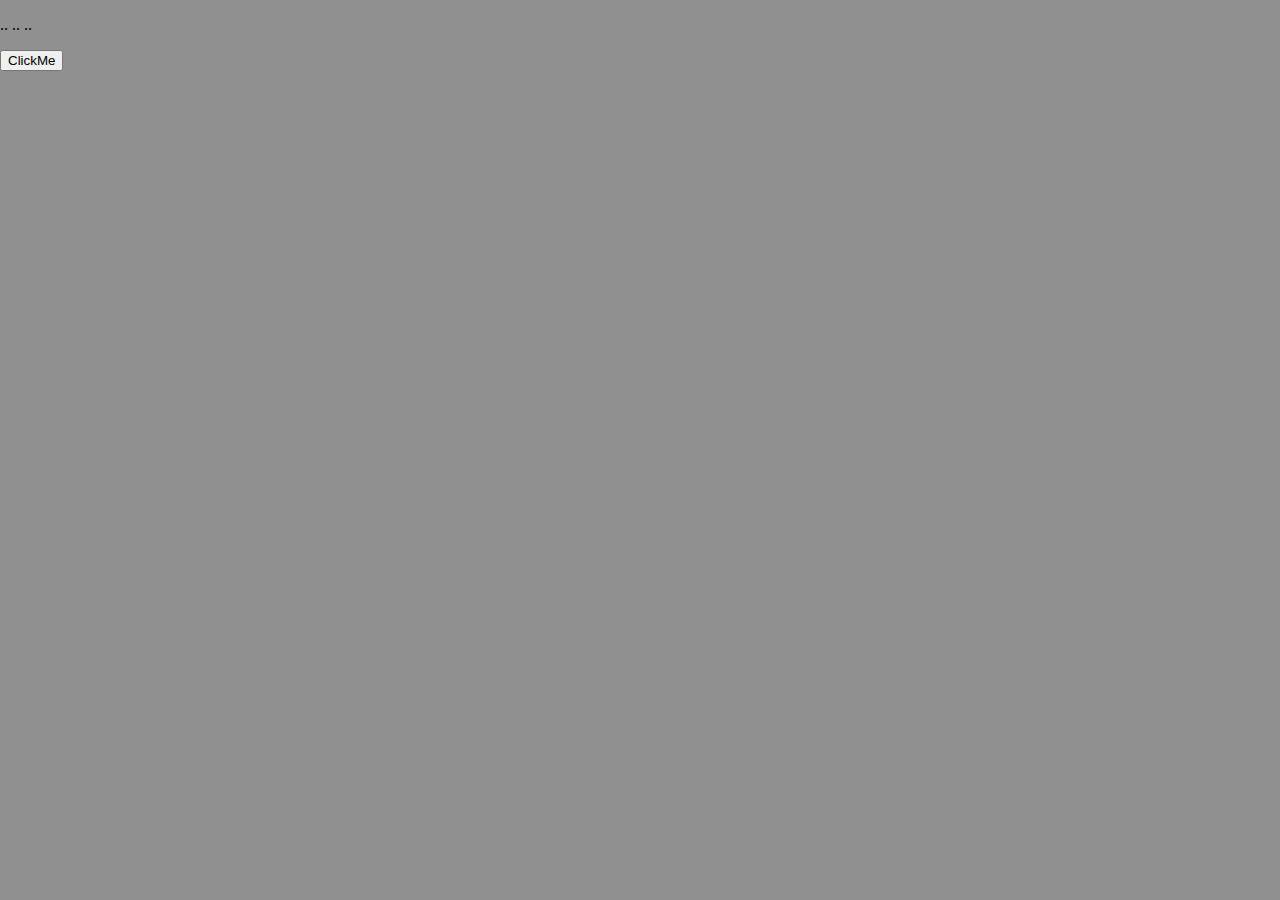
==== index.html @ dbda140a "add html-button" ====
<!DOCTYPE html>
<html>
<meta http-equiv="Content-Type" content="text/html; charset=utf-8" />

<!-- Disable zooming: -->
<meta name="viewport" content="width=device-width, initial-scale=1.0, user-scalable=no">

<head>
    <!-- change this to your project name -->
    <title>DoMiK WebApp</title>

    <!-- config for our rust wasm binary. go to https://trunkrs.dev/assets/#rust for more customization -->
    <link data-trunk rel="rust" data-wasm-opt="2" />
    <!-- this is the base url relative to which other urls will be constructed. trunk will insert this from the public-url option -->
    <base data-trunk-public-url />

    <link data-trunk rel="copy-file" href="assets/sw.js" />
    <link data-trunk rel="copy-file" href="assets/manifest.json" />

    <link rel="manifest" href="manifest.json">




    <style>
        html {
            /* Remove touch delay: */
            touch-action: manipulation;
        }

        body {
            /* Light mode background color for what is not covered by the egui canvas,
            or where the egui canvas is translucent. */
            background: #909090;
        }

        @media (prefers-color-scheme: dark) {
            body {
                /* Dark mode background color for what is not covered by the egui canvas,
                or where the egui canvas is translucent. */
                background: #404040;
            }
        }

        /* Allow canvas to fill entire web page: */
        html,
        body {
            overflow: hidden;
            margin: 0 !important;
            padding: 0 !important;
            height: 100%;
            width: 100%;
        }

        /* Position canvas in center-top: */
        canvas {
            margin-right: auto;
            margin-left: auto;
            display: block;
            position: absolute;
            top: 0%;
            left: 50%;
            transform: translate(-50%, 0%);
        }

        .centered {
            margin-right: auto;
            margin-left: auto;
            display: block;
            position: absolute;
            top: 50%;
            left: 50%;
            transform: translate(-50%, -50%);
            color: #f0f0f0;
            font-size: 24px;
            font-family: Ubuntu-Light, Helvetica, sans-serif;
            text-align: center;
        }

        /* ---------------------------------------------- */
        /* Loading animation from https://loading.io/css/ */
        .lds-dual-ring {
            display: inline-block;
            width: 24px;
            height: 24px;
        }

        .lds-dual-ring:after {
            content: " ";
            display: block;
            width: 24px;
            height: 24px;
            margin: 0px;
            border-radius: 50%;
            border: 3px solid #fff;
            border-color: #fff transparent #fff transparent;
            animation: lds-dual-ring 1.2s linear infinite;
        }

        @keyframes lds-dual-ring {
            0% {
                transform: rotate(0deg);
            }

            100% {
                transform: rotate(360deg);
            }
        }

    </style>
</head>

<body>
    <p>.. .. ..</p>
    <button type="btn">ClickMe</button>
    <!-- The WASM code will resize the canvas dynamically -->
    <!-- the id is hardcoded in main.rs . so, make sure both match. -->
    <canvas id="raa_canvas_id"></canvas>

    <!--Register Service Worker. this will cache the wasm / js scripts for offline use (for PWA functionality). -->
    <!-- Force refresh (Ctrl + F5) to load the latest files instead of cached files  -->
    <script>
        // We disable caching during development so that we always view the latest version.
        if ('serviceWorker' in navigator && window.location.hash !== "#dev") {
            window.addEventListener('load', function () {
                navigator.serviceWorker.register('sw.js');
            });
        }
    </script>
</body>

</html>

<!-- Powered by egui: https://github.com/emilk/egui/ -->
<!-- PROVED -->
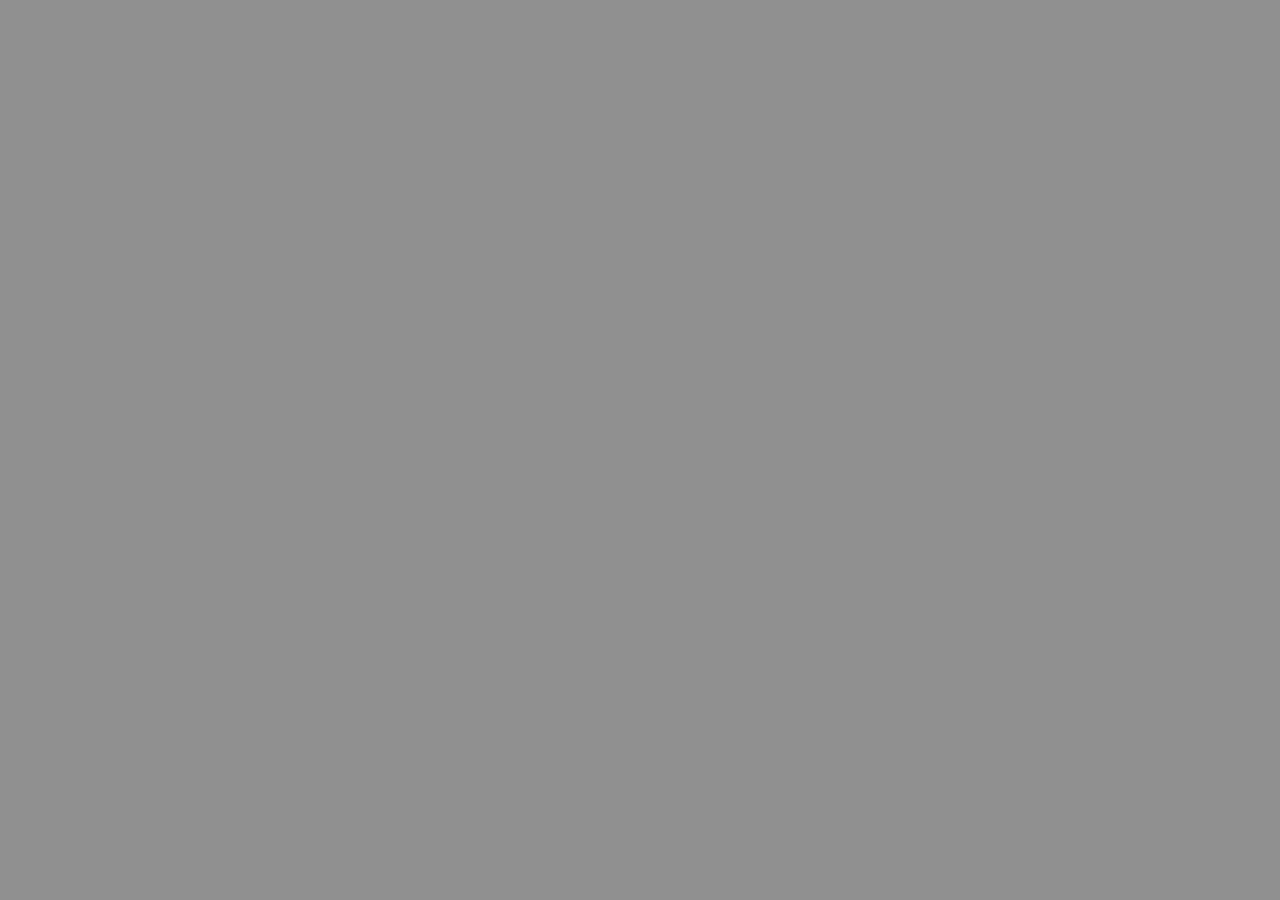
==== commit 9d2c576d: "saving" ====
--- a/index.html
+++ b/index.html
@@ -111,8 +111,6 @@
 </head>
 
 <body>
-    <p>.. .. ..</p>
-    <button type="btn">ClickMe</button>
     <!-- The WASM code will resize the canvas dynamically -->
     <!-- the id is hardcoded in main.rs . so, make sure both match. -->
     <canvas id="raa_canvas_id"></canvas>
@@ -123,7 +121,7 @@
         // We disable caching during development so that we always view the latest version.
         if ('serviceWorker' in navigator && window.location.hash !== "#dev") {
             window.addEventListener('load', function () {
-                navigator.serviceWorker.register('sw.js');
+		    navigator.serviceWorker.register('sw.js');
             });
         }
     </script>
